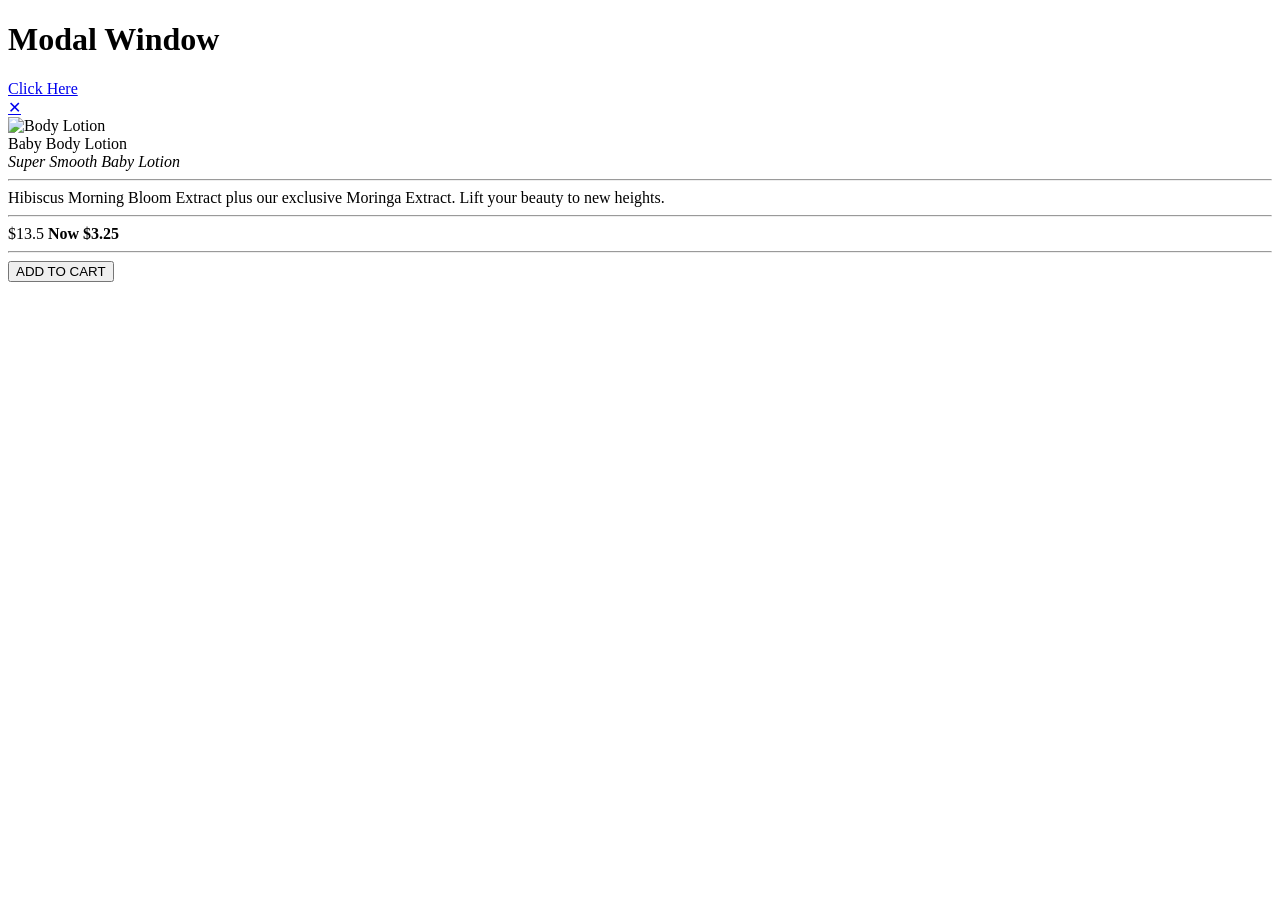
==== index.html @ cbec35bf "Add files via upload" ====
<!DOCTYPE html>
<html lang="en" dir="ltr">
  <head>

    <meta charset="utf-8">
    <meta name="viewport" content="width=device-width, initial-scale=1.0">

    <title>Jingwen Guan - Activity 7</title>
      <link rel="stylesheet" href="templates/modal.css" type="text/css">

  </head>
  <body>
      <form action="templates/checkout.html" method="post">
    <h1 class="title">Modal Window</h1>
    <a href="#openModal" class="link">Click Here</a>
    <div class="modalWindow" id="openModal">
      <section class="content">
        <a class="close" href="#">&#10005;</a>

        <section class="info">
            <img src="templates/lotion.JFIF" alt="Body Lotion">
            <div class="p">Baby Body Lotion<br> <i>Super Smooth Baby Lotion</i>

          <hr>Hibiscus Morning Bloom Extract plus our exclusive
Moringa Extract. Lift your beauty to new heights.

        <hr>
        <span> $13.5 </span><b> Now $3.25 </b>
        <!-- <a href="#" class="add">ADD TO BAG</a> -->
      <hr>
 <input type="submit" value="ADD TO CART" onclick="passvalue();" class="add"></input>

        </div>

        </section>
      </section>



    </div>


    </form>
    <script type="text/javascript">
    function passvalue(){
      let prdName='Body Lotion';
      let price = 3.45;
      localStorage.setItem('product_name',prdName);
        localStorage.setItem('product_price',price);
      return false;
    }
      console.log("Hello World!");
      console.log(23);
      var msg1;
      msg1="Good morning";
      console.log(msg1);
      var msg2 ="Good bye!"
      var msg3 ="Hi"
      console.log(msg2);
      console.log(msg1 + " in between " +msg2+ "one more" + msg3);
      console.log(`${msg1} in between ${msg2} one more ${msg3}`);
      console.log("WEEK 2 - ACTIVITY 1");

      var firstName ="Jingwen"
      var lastName = "Guan"
      console.log(`${firstName}`);
      console.log(`${lastName}`);
      console.log(firstName +" "+ lastName);
      console.log(`Software Engineering bootcamp, student's name: ${firstName} ${lastName} are studying javascript today!`);
    </script>
  </body>
</html>
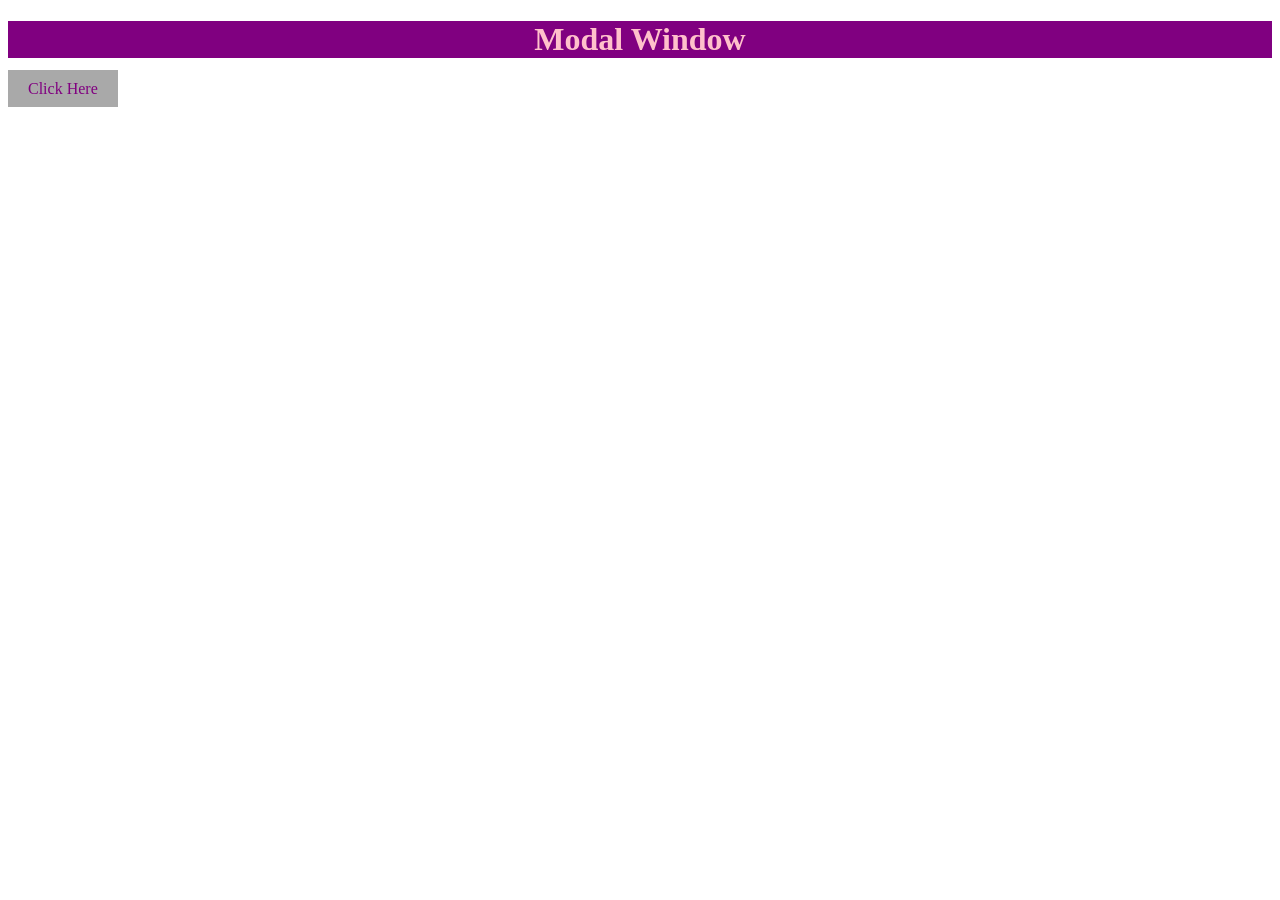
==== commit 6d6527ac: "Update index.html" ====
--- a/index.html
+++ b/index.html
@@ -18,7 +18,7 @@
         <a class="close" href="#">&#10005;</a>
 
         <section class="info">
-            <img src="templates/lotion.JFIF" alt="Body Lotion">
+            <img src="templates/lotion.jfif" alt="Body Lotion">
             <div class="p">Baby Body Lotion<br> <i>Super Smooth Baby Lotion</i>
 
           <hr>Hibiscus Morning Bloom Extract plus our exclusive
--- a/templates/modal.css
+++ b/templates/modal.css
@@ -0,0 +1,109 @@
+*{
+  box-sizing: border-box;
+}
+.title{
+  background-color: purple;
+  color: pink;
+  text-align: center;
+}
+.link{
+  background: darkgray;
+  color: purple;
+  text-decoration: none;
+  padding:10px 20px;
+}
+.link:hover{
+  background-color: purple;
+  color:darkgray;
+  box-shadow: 0px 0px 3px 1px purple;
+}
+.modalWindow{
+  background-color: rgba(150,150,150,0.6);
+  position: fixed;
+  top: 0px;
+  bottom:0px;
+  left:0px;
+  right:0px;
+  opacity: 0;
+  pointer-events: none;
+}
+.modalWindow:target{
+  opacity: 1;
+  pointer-events: auto;
+  transition: ease-in 0.5s;
+}
+.content{
+  width: 550px;
+  height: 450px;
+  background-color: white;
+  margin: auto;
+  margin-top: 100px;
+  position: relative;
+}
+.close{
+  background-color: lightgray;
+  color:black;
+  padding: 10px;
+  position: absolute;
+  top: 0px;
+  right: 0px;
+  font-weight:600;
+  text-decoration: none;
+
+}
+.close:hover{
+  background-color:darkgray;
+  color white;
+}
+.info{
+  width: 100%;
+  height: 60%;
+  position: absolute;
+  top:10%;
+}
+.info img{
+
+  width:25%;
+  margin: 5%;
+  height: 80%;
+
+}
+.p{
+  position: absolute;
+  width: 60%;
+  top: 0px;
+  right:0px;
+}
+.p i{
+  font-size: 0.6em;
+}
+.p span {
+  text-decoration: line-through;
+
+}
+.p b{
+  color: red;
+  font-size: 1.2em;
+  padding-left: 15px;
+}
+.p hr{
+  margin-top: 20px;
+}
+.add{
+  display:block;
+  margin-right: auto;
+  margin-left: auto;
+  margin-top: 80px;
+  background-color: rgb(50,50,50);
+  width:50%;
+  padding:10px 0px;
+  text-align: center;
+  color: lightgray;
+  text-decoration: none;
+}
+.add:hover{
+  background-color: lightgray;
+  color:rgb(50,50,50);
+  }
+
+}
